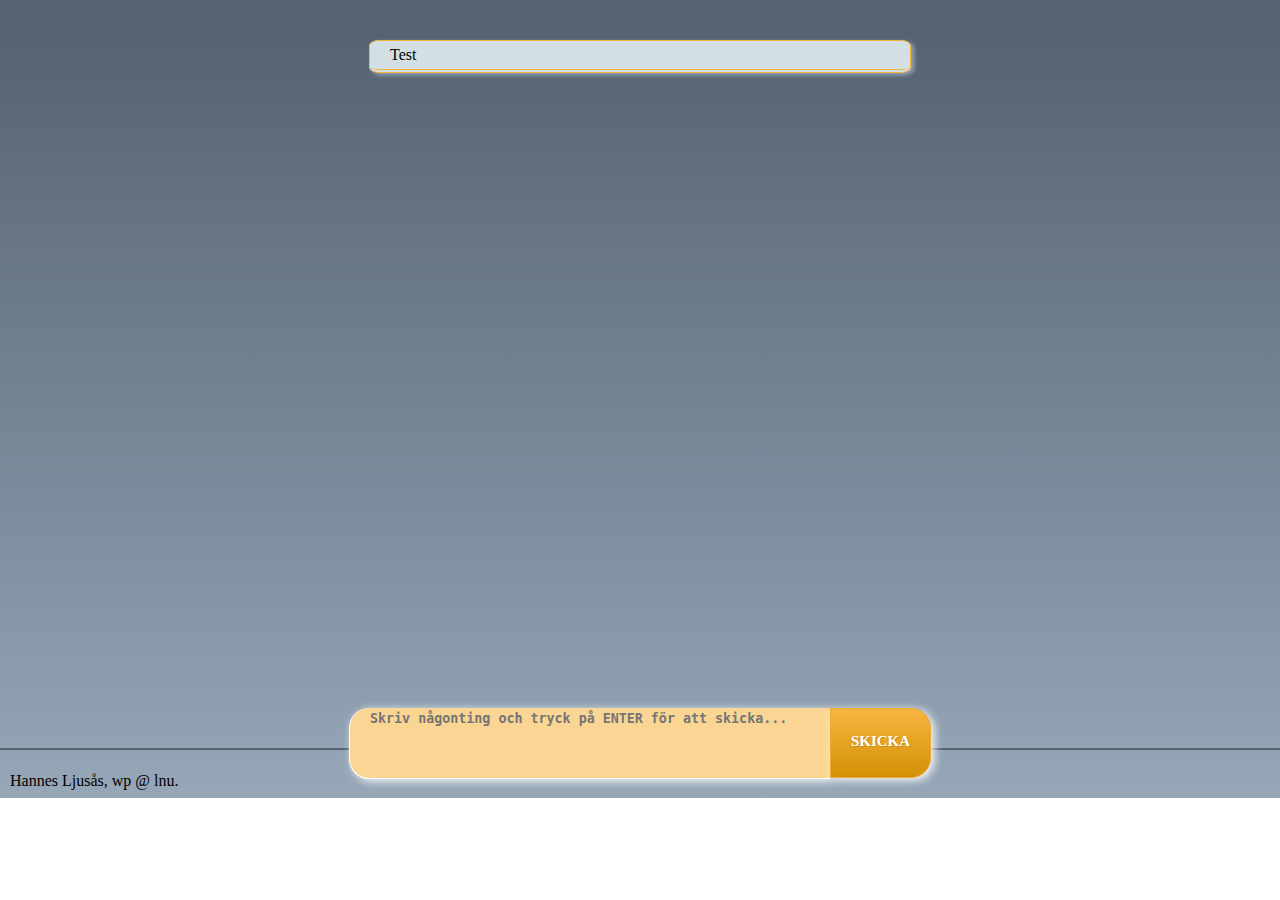
==== 2-labbymezzage/index.html @ 9a8f39b8 "labbymezzage, test med lite js (moment 1)" ====
<!DOCTYPE html>
<html lang="sv">
<head>
    <meta charset="UTF-8" />
    <title>Javascript - Laboration 2 - Labby Mezzage</title>
    <link rel="stylesheet" href="css/style.css" />
</head>
<body>
    <header>
        <img src="images/logo.png" alt="" />
    </header>
    <div id="container">
        <div id="content">
            <div class="message">
                Test
            </div>
        </div>
        <div id="input">
                <textarea autofocus wrap="soft" placeholder="Skriv någonting och tryck på ENTER för att skicka..."></textarea>

            <div id="send">SKICKA</div>
        </div>
        <footer>
            <p>Hannes Ljusås, wp @ lnu.</p>
        </footer>
    </div>
    <script src="scripts/message.js"></script>
    <script src="scripts/labby-mezzage.js"></script>
</body>
</html>
---- 2-labbymezzage/css/style.css ----
@charset "utf-8";

* {
    margin: 0;
}
html {
    height: 100%;
    min-height: 100%;
}
header {
    background-color: #556270;
    padding-bottom: 30px;
}
header img {
    display: block;
    margin-left: auto;
    margin-right: auto;
}
body {
    height: 100%;
    scrollbar-face-color: #556270;
    scrollbar-track-color: #1C3249;
}
#container {
    height: calc(100% - 102px - 30px); /* - logo height - header padding-bottom */
    background-image: -webkit-gradient(
        linear,
        left top,
        left bottom,
        color-stop(0, #556270),
        color-stop(1, #96A7B8)
    );
    background-image: -o-linear-gradient(bottom, #556270 0%, #96A7B8 100%);
    background-image: -moz-linear-gradient(bottom, #556270 0%, #96A7B8 100%);
    background-image: -webkit-linear-gradient(bottom, #556270 0%, #96A7B8 100%);
    background-image: -ms-linear-gradient(bottom, #556270 0%, #96A7B8 100%);
    background-image: linear-gradient(to bottom, #556270 0%, #96A7B8 100%);
}
#content {
    height: calc(100% - 50px - 40px - 20px); /* - half total textarea height - footer (total height)
     - input margin-top*/
    overflow: auto;
    text-align: center;
}
footer {
    position: relative;
    height: 26px;
    border-top: 2px solid #556270;
    padding-left: 10px;
    padding-top: 22px;
    z-index: 0;
}
::-webkit-scrollbar {
    width: 14px;
}
::-webkit-scrollbar-button {
    width: 14px;
}
::-webkit-scrollbar-track {
    background: #1C3249;
    box-shadow: 0 0 3px #dfdfdf inset;
}
::-webkit-scrollbar-thumb {
    background:#556270;
}
-webkit-scrollbar-thumb:hover {
    background: #96A7B8;
}
#input {
    height: 40px;
    text-align: center;
    margin: 20px 0 0 0;

}
textarea {
    position: relative;
    height: 64px;
    width: 440px;
    display: inline-block;
    background-color: #fbd593;
    z-index: 1;
    margin: 0;
    border: 0;
    padding: 3px 20px;
    resize: none;
    color: black;
    font-weight: bold;
    box-shadow: 3px 2px 10px white;
    border-radius: 20px 0 0 20px;
    vertical-align: top;
}
#send {

    background:-webkit-gradient( linear, left top, left bottom, color-stop(0.05, #f6b33d), color-stop(1, #d29105) );
    background:-moz-linear-gradient( center top, #f6b33d 5%, #d29105 100% );
    filter:progid:DXImageTransform.Microsoft.gradient(startColorstr='#f6b33d', endColorstr='#d29105');
    background-color:#f6b33d;
    -webkit-border-top-right-radius:20px;
    -moz-border-radius-topright:20px;
    border-top-right-radius:20px;
    -webkit-border-bottom-right-radius:20px;
    -moz-border-radius-bottomright:20px;
    border-bottom-right-radius:20px;
    text-indent:0;
    border:1px solid #eda933;
    display:inline-block;
    color:#ffffff;
    font-family: Arial sans-serif;
    font-size:15px;
    font-weight:bold;
    font-style:normal;
    line-height:65px;
    text-decoration:none;
    text-align:center;
    text-shadow:1px 1px 0 #cd8a15;

    -webkit-touch-callout: none;
    -webkit-user-select: none;
    -khtml-user-select: none;
    -moz-user-select: none;
    -ms-user-select: none;
    user-select: none;
    cursor: default;

    position: relative;
    height: 68px;
    width: 99px;
    box-shadow: 3px 2px 10px;
    z-index: 1;
    margin-left: -4px;
}
#send:hover {
    background:-webkit-gradient( linear, left top, left bottom, color-stop(0.05, #d29105), color-stop(1, #f6b33d) );
    background:-moz-linear-gradient( center top, #d29105 5%, #f6b33d 100% );
    filter:progid:DXImageTransform.Microsoft.gradient(startColorstr='#d29105', endColorstr='#f6b33d');
    background-color:#d29105;
}
#send:active {
    position:relative;
    top:1px;
}

textarea:focus {
    outline: 0;
    border-left: 1px solid white;
    border-bottom: 1px solid white;
}

.message {
    max-width: 500px;
    margin: 10px auto;
    padding: 5px 20px;
    background-color: #d2e0e6;
    border: 1px solid #f6b33d;
    border-bottom: 4px double #f6b33d;
    border-radius: 10px / 6px;
    text-align: left;
    color: black;
    box-shadow: 3px 2px 4px #96A7B8;
}
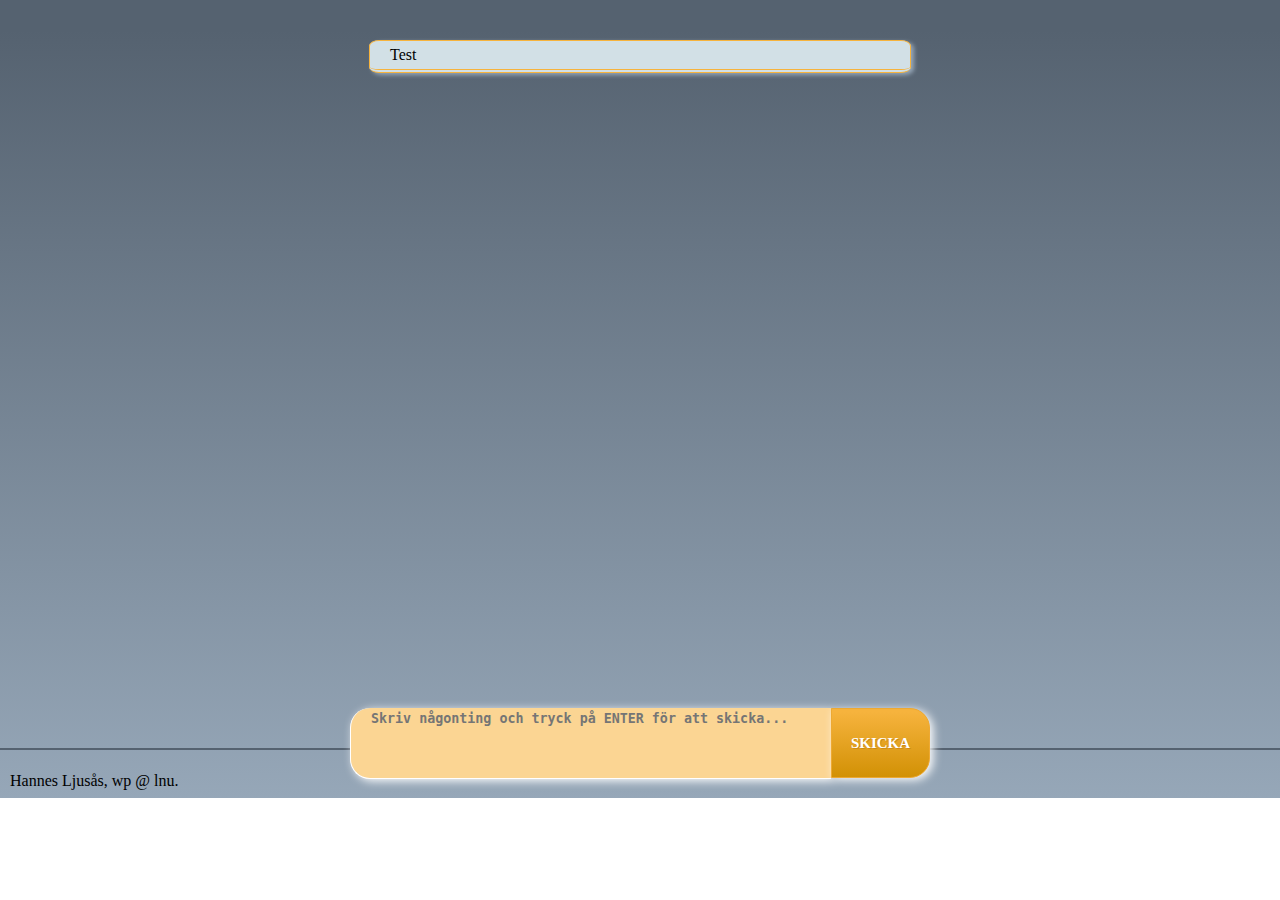
==== commit cda7796d: "labbymezzage, (mer moment 2, +JSDoc av message.js, html fix, css fix)" ====
--- a/2-labbymezzage/index.html
+++ b/2-labbymezzage/index.html
@@ -18,7 +18,7 @@
         <div id="input">
                 <textarea autofocus wrap="soft" placeholder="Skriv någonting och tryck på ENTER för att skicka..."></textarea>
 
-            <div id="send">SKICKA</div>
+            <button id="send">SKICKA</button>
         </div>
         <footer>
             <p>Hannes Ljusås, wp @ lnu.</p>
--- a/2-labbymezzage/css/style.css
+++ b/2-labbymezzage/css/style.css
@@ -123,13 +123,14 @@
     cursor: default;
 
     position: relative;
-    height: 68px;
+    height: 70px;
     width: 99px;
     box-shadow: 3px 2px 10px;
     z-index: 1;
     margin-left: -4px;
 }
-#send:hover {
+#send:hover, #send:focus {
+    outline: 0;
     background:-webkit-gradient( linear, left top, left bottom, color-stop(0.05, #d29105), color-stop(1, #f6b33d) );
     background:-moz-linear-gradient( center top, #d29105 5%, #f6b33d 100% );
     filter:progid:DXImageTransform.Microsoft.gradient(startColorstr='#d29105', endColorstr='#f6b33d');
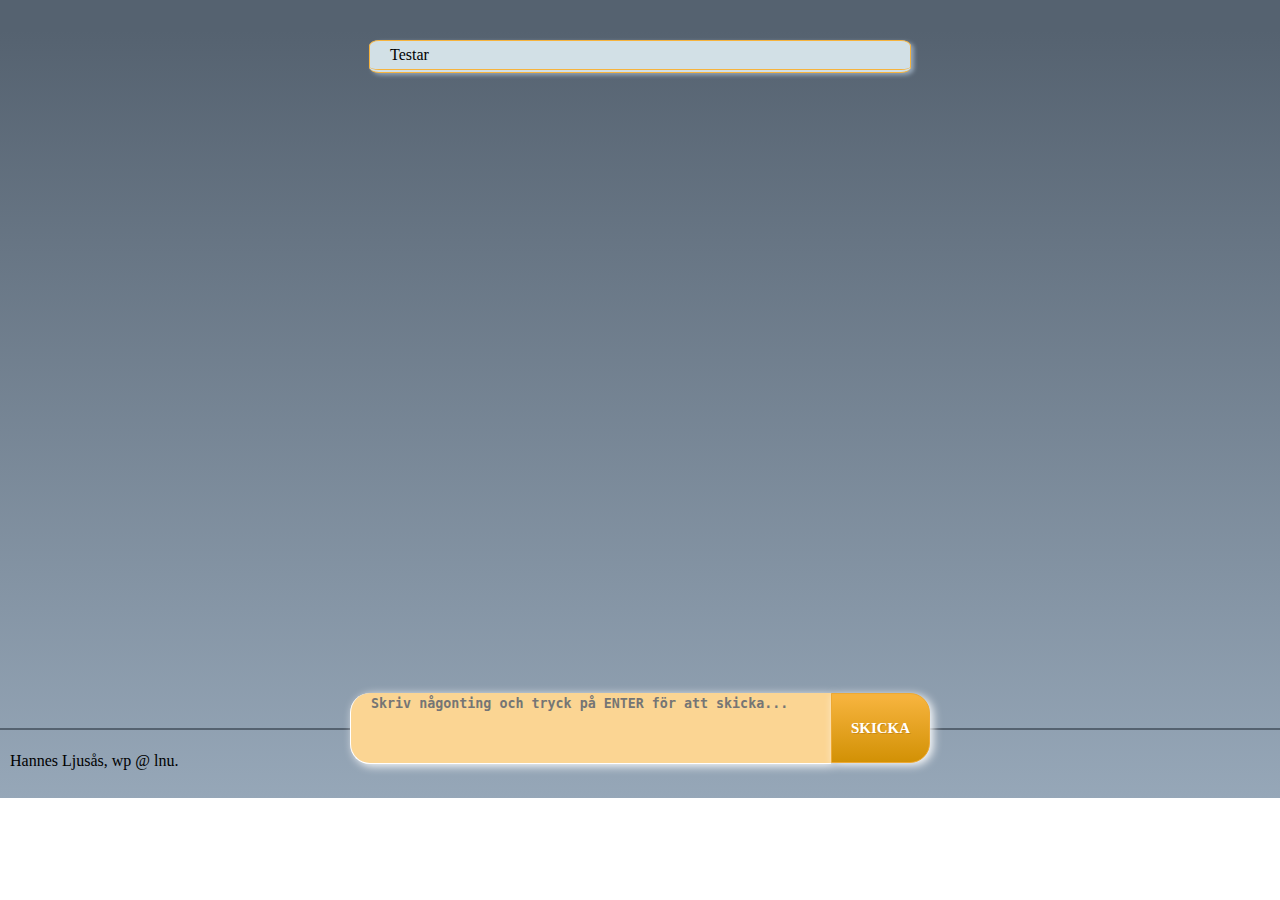
==== commit 497757b8: "labbymezzage, (mer moment 2, +JSDoc av message.js, html fix, css fix)" ====
--- a/2-labbymezzage/index.html
+++ b/2-labbymezzage/index.html
@@ -10,15 +10,17 @@
         <img src="images/logo.png" alt="" />
     </header>
     <div id="container">
-        <div id="content">
-            <div class="message">
-                Test
+        <div class="messageBoard">
+            <div class="content">
+                <div class="message">
+                    Testar
+                </div>
             </div>
-        </div>
-        <div id="input">
+            <div class="input">
                 <textarea autofocus wrap="soft" placeholder="Skriv någonting och tryck på ENTER för att skicka..."></textarea>
 
-            <button id="send">SKICKA</button>
+                <button class="send">SKICKA</button>
+            </div>
         </div>
         <footer>
             <p>Hannes Ljusås, wp @ lnu.</p>
--- a/2-labbymezzage/css/style.css
+++ b/2-labbymezzage/css/style.css
@@ -22,7 +22,7 @@
     scrollbar-track-color: #1C3249;
 }
 #container {
-    height: calc(100% - 102px - 30px); /* - logo height - header padding-bottom */
+    height: calc(100% - 102px - 30px);
     background-image: -webkit-gradient(
         linear,
         left top,
@@ -36,11 +36,11 @@
     background-image: -ms-linear-gradient(bottom, #556270 0%, #96A7B8 100%);
     background-image: linear-gradient(to bottom, #556270 0%, #96A7B8 100%);
 }
-#content {
-    height: calc(100% - 50px - 40px - 20px); /* - half total textarea height - footer (total height)
-     - input margin-top*/
+.content {
+    height: calc(100% - 50px - 5px);
     overflow: auto;
     text-align: center;
+
 }
 footer {
     position: relative;
@@ -66,7 +66,7 @@
 -webkit-scrollbar-thumb:hover {
     background: #96A7B8;
 }
-#input {
+.input {
     height: 40px;
     text-align: center;
     margin: 20px 0 0 0;
@@ -89,7 +89,7 @@
     border-radius: 20px 0 0 20px;
     vertical-align: top;
 }
-#send {
+.send {
 
     background:-webkit-gradient( linear, left top, left bottom, color-stop(0.05, #f6b33d), color-stop(1, #d29105) );
     background:-moz-linear-gradient( center top, #f6b33d 5%, #d29105 100% );
@@ -129,14 +129,14 @@
     z-index: 1;
     margin-left: -4px;
 }
-#send:hover, #send:focus {
+.send:hover, .send:focus {
     outline: 0;
     background:-webkit-gradient( linear, left top, left bottom, color-stop(0.05, #d29105), color-stop(1, #f6b33d) );
     background:-moz-linear-gradient( center top, #d29105 5%, #f6b33d 100% );
     filter:progid:DXImageTransform.Microsoft.gradient(startColorstr='#d29105', endColorstr='#f6b33d');
     background-color:#d29105;
 }
-#send:active {
+.send:active {
     position:relative;
     top:1px;
 }
@@ -160,3 +160,7 @@
     box-shadow: 3px 2px 4px #96A7B8;
 }
 
+.messageBoard {
+    height: calc(100% - 70px);
+}
+
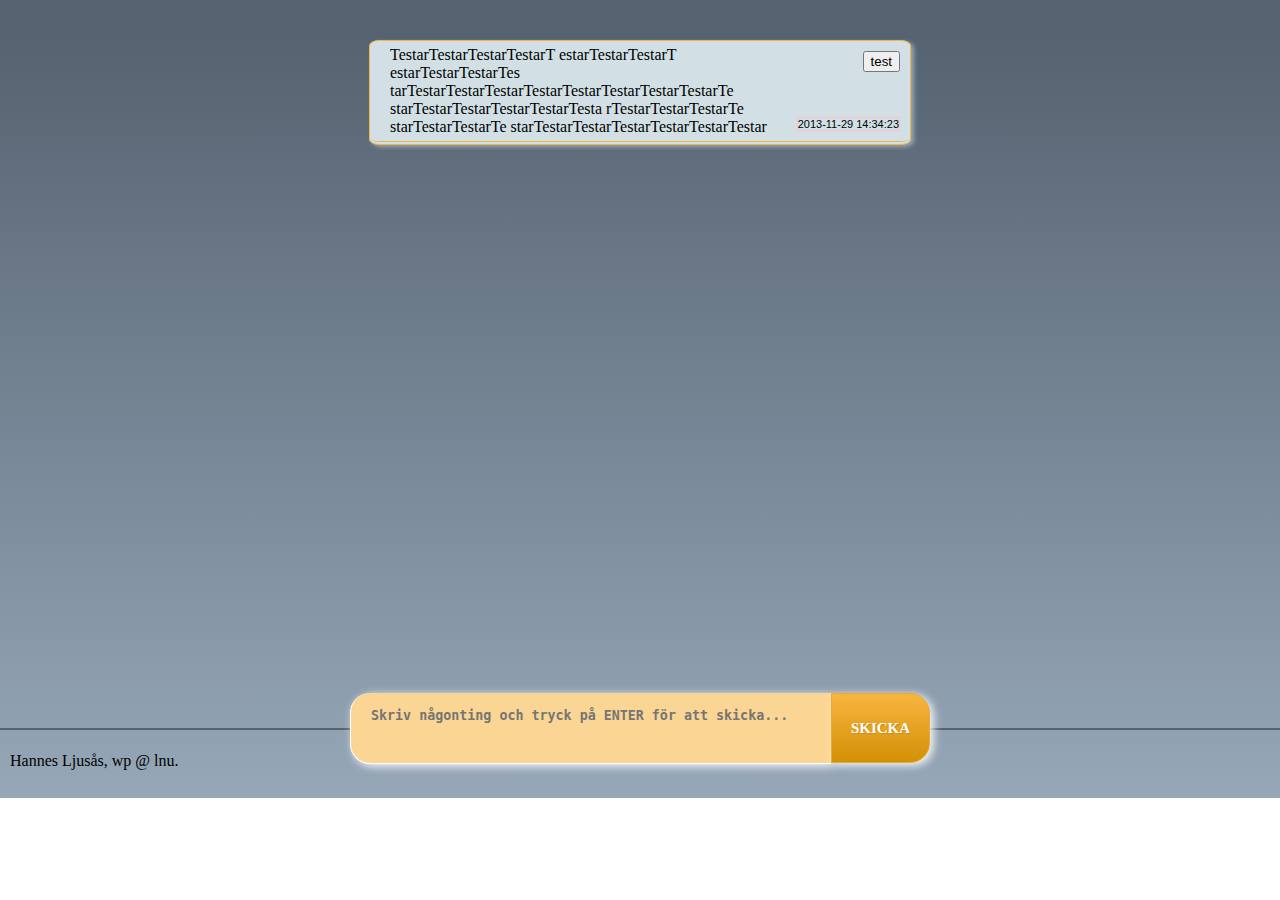
==== commit 4cb5493e: "labbymezzage, (mer css för meddelande, skriva ut meddelande, +ikoner)" ====
--- a/2-labbymezzage/index.html
+++ b/2-labbymezzage/index.html
@@ -12,9 +12,15 @@
     <div id="container">
         <div class="messageBoard">
             <div class="content">
-                <div class="message">
-                    Testar
-                </div>
+                <section class="message">
+                    <div class="buttons">
+                        <button>test</button>
+                    </div>
+                    <p>TestarTestarTestarTestarT estarTestarTestarT estarTestarTestarTes tarTestarTestarTestarTestarTestarTestarTestarTestarTe starTestarTestarTestarTestarTesta rTestarTestarTestarTe starTestarTestarTe starTestarTestarTestarTestarTestarTestar</p>
+                    <div class="dateTime">
+                        2013-11-29 14:34:23
+                    </div>
+                </section>
             </div>
             <div class="input">
                 <textarea autofocus wrap="soft" placeholder="Skriv någonting och tryck på ENTER för att skicka..."></textarea>
@@ -27,6 +33,7 @@
         </footer>
     </div>
     <script src="scripts/message.js"></script>
+    <script src="scripts/message-board.js"></script>
     <script src="scripts/labby-mezzage.js"></script>
 </body>
 </html>--- a/2-labbymezzage/css/style.css
+++ b/2-labbymezzage/css/style.css
@@ -74,20 +74,22 @@
 }
 textarea {
     position: relative;
-    height: 64px;
+    height: 40px;
     width: 440px;
     display: inline-block;
     background-color: #fbd593;
     z-index: 1;
     margin: 0;
     border: 0;
-    padding: 3px 20px;
+    padding: 15px 20px 15px 20px;
     resize: none;
     color: black;
     font-weight: bold;
     box-shadow: 3px 2px 10px white;
     border-radius: 20px 0 0 20px;
     vertical-align: top;
+
+
 }
 .send {
 
@@ -148,7 +150,9 @@
 }
 
 .message {
+    position: relative;
     max-width: 500px;
+    min-height: 60px;
     margin: 10px auto;
     padding: 5px 20px;
     background-color: #d2e0e6;
@@ -160,7 +164,28 @@
     box-shadow: 3px 2px 4px #96A7B8;
 }
 
+.message p {
+    max-width: 400px;
+}
+
 .messageBoard {
+    position: relative;
     height: calc(100% - 70px);
 }
 
+.buttons {
+    position: absolute;
+    right: 10px;
+    top: 10px;
+    display: block;
+}
+
+.dateTime {
+    position: absolute;
+    right: 10px;
+    bottom: 10px;
+    display: block;
+    border: solid 1px pink;
+    font-family: Impact, Charcoal, sans-serif;
+    font-size: 11px;
+}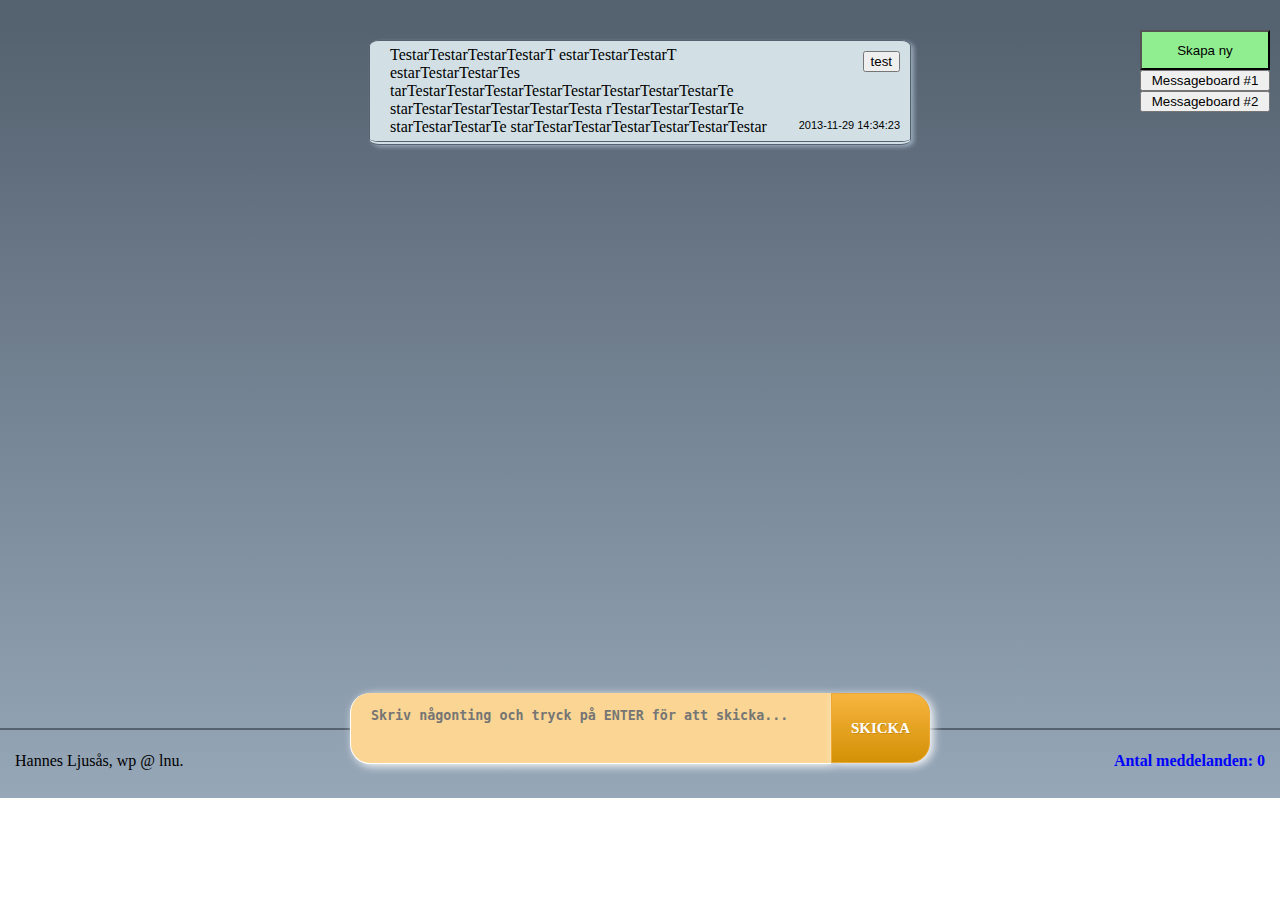
==== commit 13ddc391: "labbymezzage, (delvis på väg  med hantering av flera parallella messageBoards, dock inte exekverbar " ====
--- a/2-labbymezzage/index.html
+++ b/2-labbymezzage/index.html
@@ -9,6 +9,11 @@
     <header>
         <img src="images/logo.png" alt="" />
     </header>
+    <aside style="position: absolute; right:10px; float: right; z-index:2;">
+        <button>Skapa ny</button>
+        <button>Messageboard #1</button>
+        <button>Messageboard #2</button>
+    </aside>
     <div id="container">
         <div class="messageBoard">
             <div class="content">
@@ -30,6 +35,7 @@
         </div>
         <footer>
             <p>Hannes Ljusås, wp @ lnu.</p>
+            <p>Antal meddelanden: 0</p>
         </footer>
     </div>
     <script src="scripts/message.js"></script>
--- a/2-labbymezzage/css/style.css
+++ b/2-labbymezzage/css/style.css
@@ -49,6 +49,16 @@
     padding-left: 10px;
     padding-top: 22px;
     z-index: 0;
+}
+footer p:first-child {
+    margin-left: 5px;
+    float: left;
+}
+footer p:last-child {
+    margin-right: 15px;
+    float: right;
+    color: blue;
+    font-weight: bold;
 }
 ::-webkit-scrollbar {
     width: 14px;
@@ -156,8 +166,8 @@
     margin: 10px auto;
     padding: 5px 20px;
     background-color: #d2e0e6;
-    border: 1px solid #f6b33d;
-    border-bottom: 4px double #f6b33d;
+    border: 1px solid #556270;
+    border-bottom: 4px double #556270;
     border-radius: 10px / 6px;
     text-align: left;
     color: black;
@@ -180,12 +190,53 @@
     display: block;
 }
 
+.removeButton, .timeButton {
+    padding: 2px;
+    margin: 3px;
+}
+
+.removeButton:hover {
+    box-shadow: 2px 3px 5px;
+    background-color: orangered;
+    border-radius: 3px;
+}
+
+.removeButton:active {
+    position: relative;
+    background-color: red;
+    top: 1px;
+}
+
+.timeButton:hover {
+    box-shadow: 2px 3px 5px;
+    background-color: royalblue;
+    border-radius: 3px;
+}
+
+.timeButton:active {
+    position: relative;
+    background-color: blue;
+    top: 1px;
+}
+
 .dateTime {
     position: absolute;
     right: 10px;
     bottom: 10px;
     display: block;
-    border: solid 1px pink;
     font-family: Impact, Charcoal, sans-serif;
     font-size: 11px;
-}+}
+
+aside {
+}
+
+aside button {
+    width: 130px;
+    display: block;
+}
+
+aside button:first-child {
+    background-color: lightgreen;
+    height: 40px;
+}
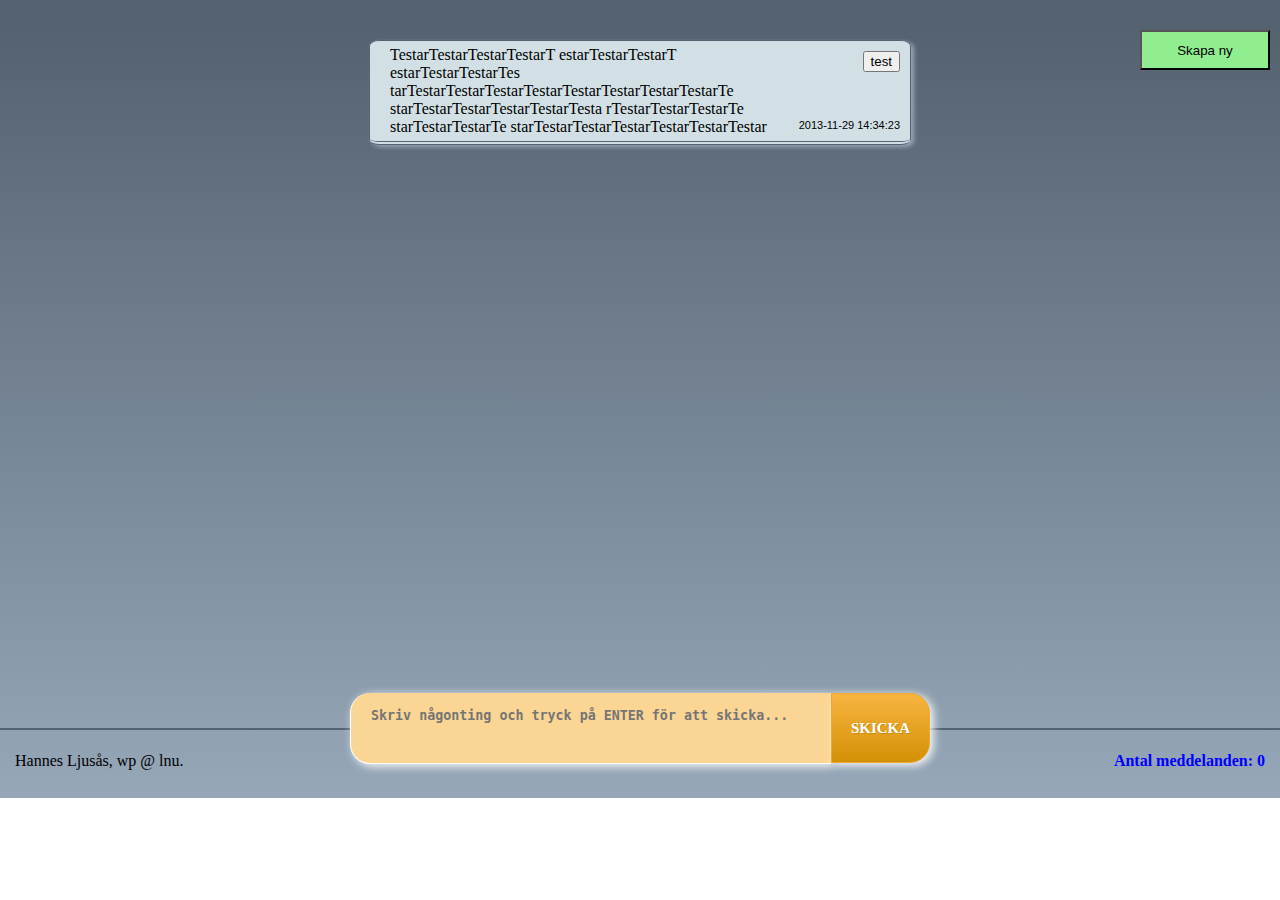
==== commit 2b37a1e1: "labbymezzage, (en hel del omöblering, nu till viss del fungerande.)" ====
--- a/2-labbymezzage/index.html
+++ b/2-labbymezzage/index.html
@@ -11,8 +11,6 @@
     </header>
     <aside style="position: absolute; right:10px; float: right; z-index:2;">
         <button>Skapa ny</button>
-        <button>Messageboard #1</button>
-        <button>Messageboard #2</button>
     </aside>
     <div id="container">
         <div class="messageBoard">
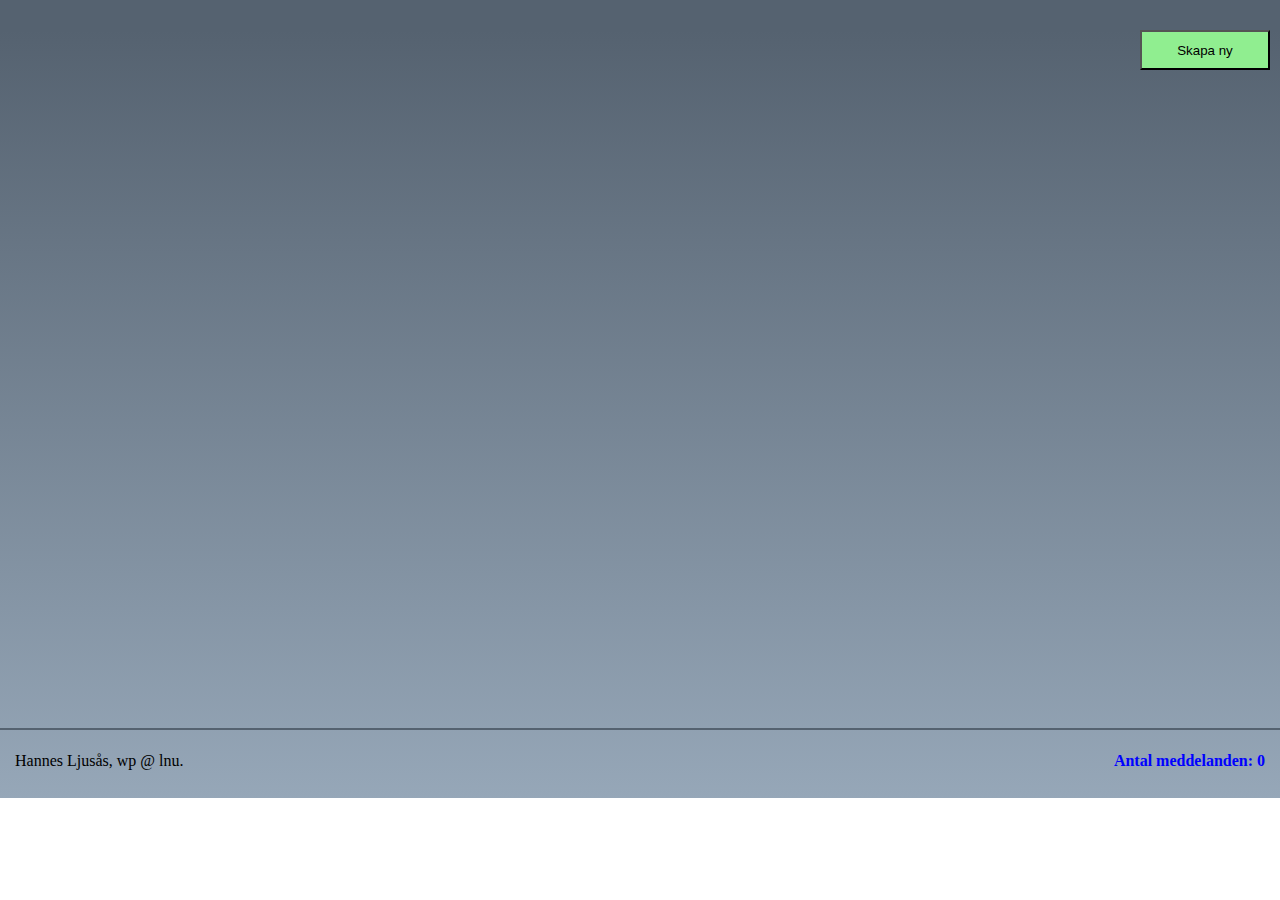
==== commit cb00efbe: "labbymezzage, (nu funktionalitet till och med moment 8.)" ====
--- a/2-labbymezzage/index.html
+++ b/2-labbymezzage/index.html
@@ -9,31 +9,15 @@
     <header>
         <img src="images/logo.png" alt="" />
     </header>
-    <aside style="position: absolute; right:10px; float: right; z-index:2;">
+    <aside>
         <button>Skapa ny</button>
     </aside>
     <div id="container">
         <div class="messageBoard">
-            <div class="content">
-                <section class="message">
-                    <div class="buttons">
-                        <button>test</button>
-                    </div>
-                    <p>TestarTestarTestarTestarT estarTestarTestarT estarTestarTestarTes tarTestarTestarTestarTestarTestarTestarTestarTestarTe starTestarTestarTestarTestarTesta rTestarTestarTestarTe starTestarTestarTe starTestarTestarTestarTestarTestarTestar</p>
-                    <div class="dateTime">
-                        2013-11-29 14:34:23
-                    </div>
-                </section>
-            </div>
-            <div class="input">
-                <textarea autofocus wrap="soft" placeholder="Skriv någonting och tryck på ENTER för att skicka..."></textarea>
-
-                <button class="send">SKICKA</button>
-            </div>
         </div>
         <footer>
             <p>Hannes Ljusås, wp @ lnu.</p>
-            <p>Antal meddelanden: 0</p>
+            <p id="numberOfMessages">0</p>
         </footer>
     </div>
     <script src="scripts/message.js"></script>
--- a/2-labbymezzage/css/style.css
+++ b/2-labbymezzage/css/style.css
@@ -229,6 +229,10 @@
 }
 
 aside {
+    position: absolute;
+    right:10px;
+    float: right;
+    z-index:1;
 }
 
 aside button {
@@ -240,3 +244,7 @@
     background-color: lightgreen;
     height: 40px;
 }
+
+#numberOfMessages:before {
+    content: "Antal meddelanden: ";
+}
